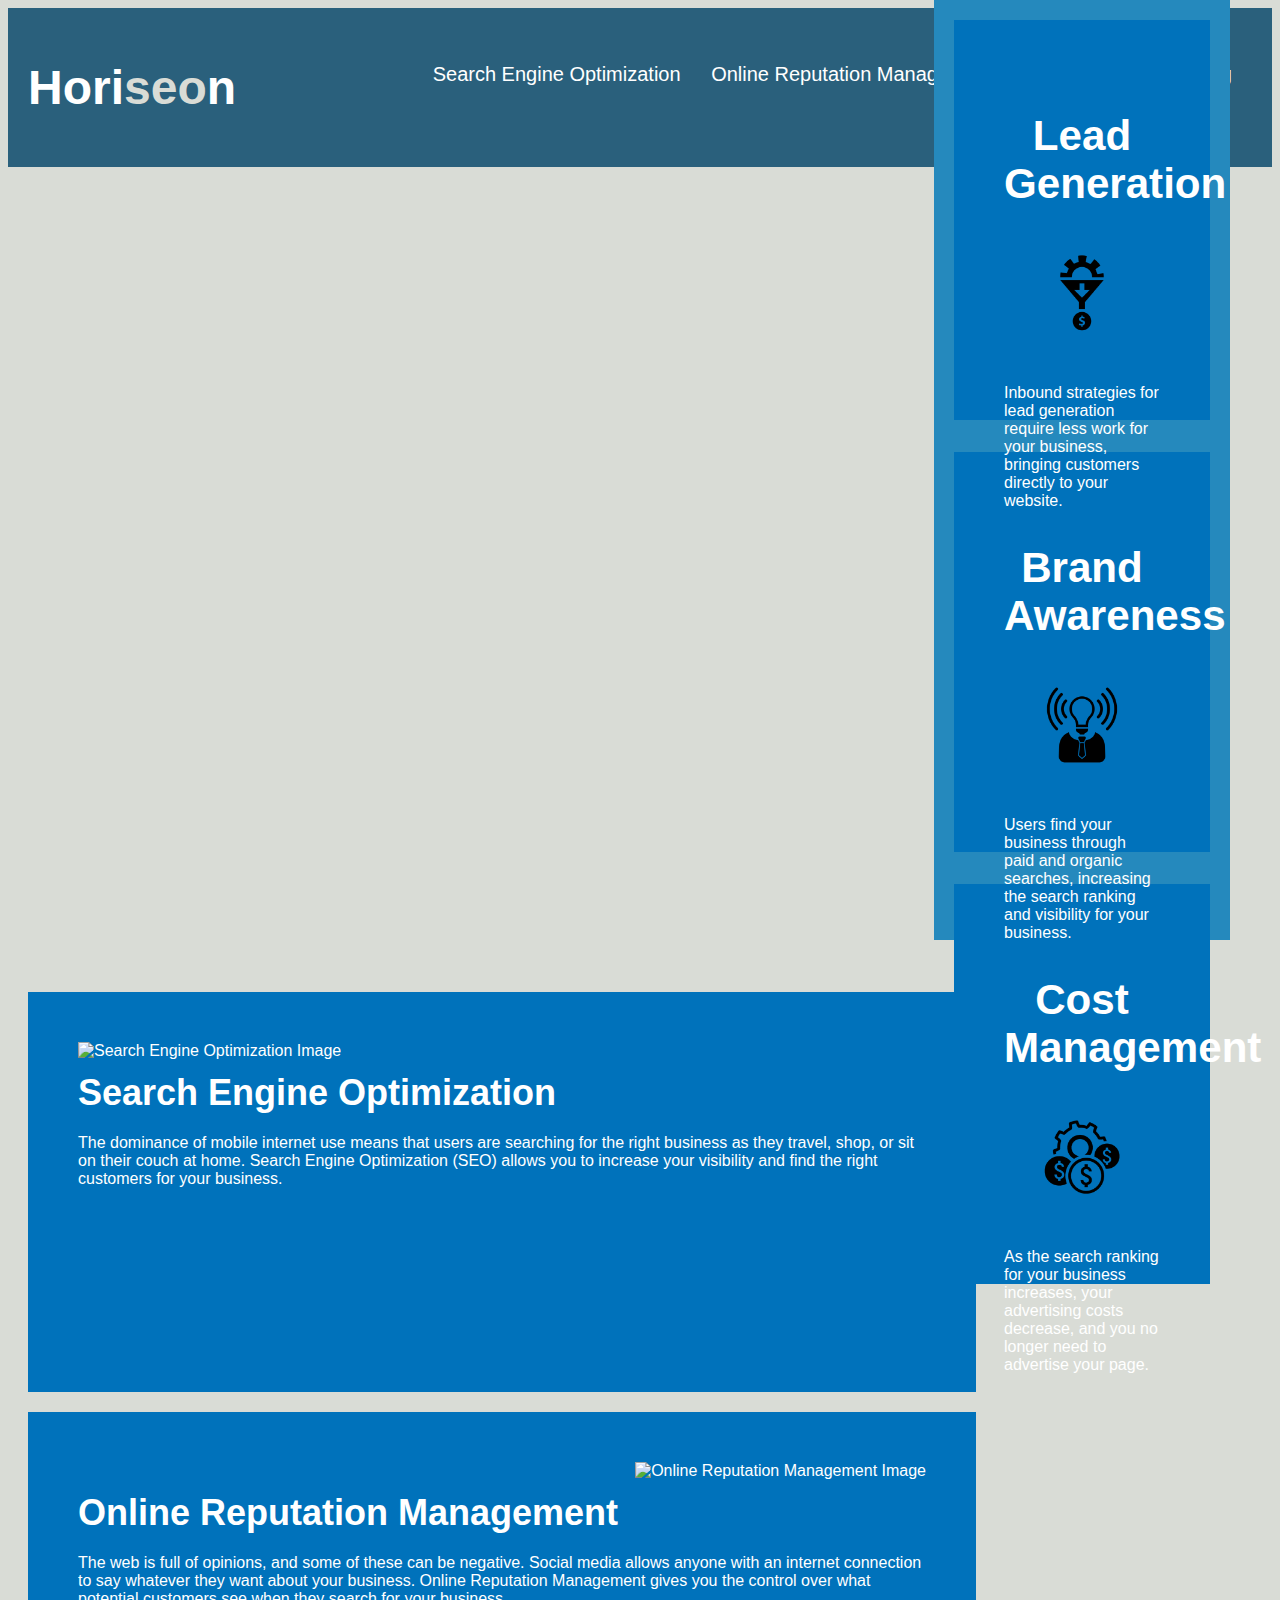
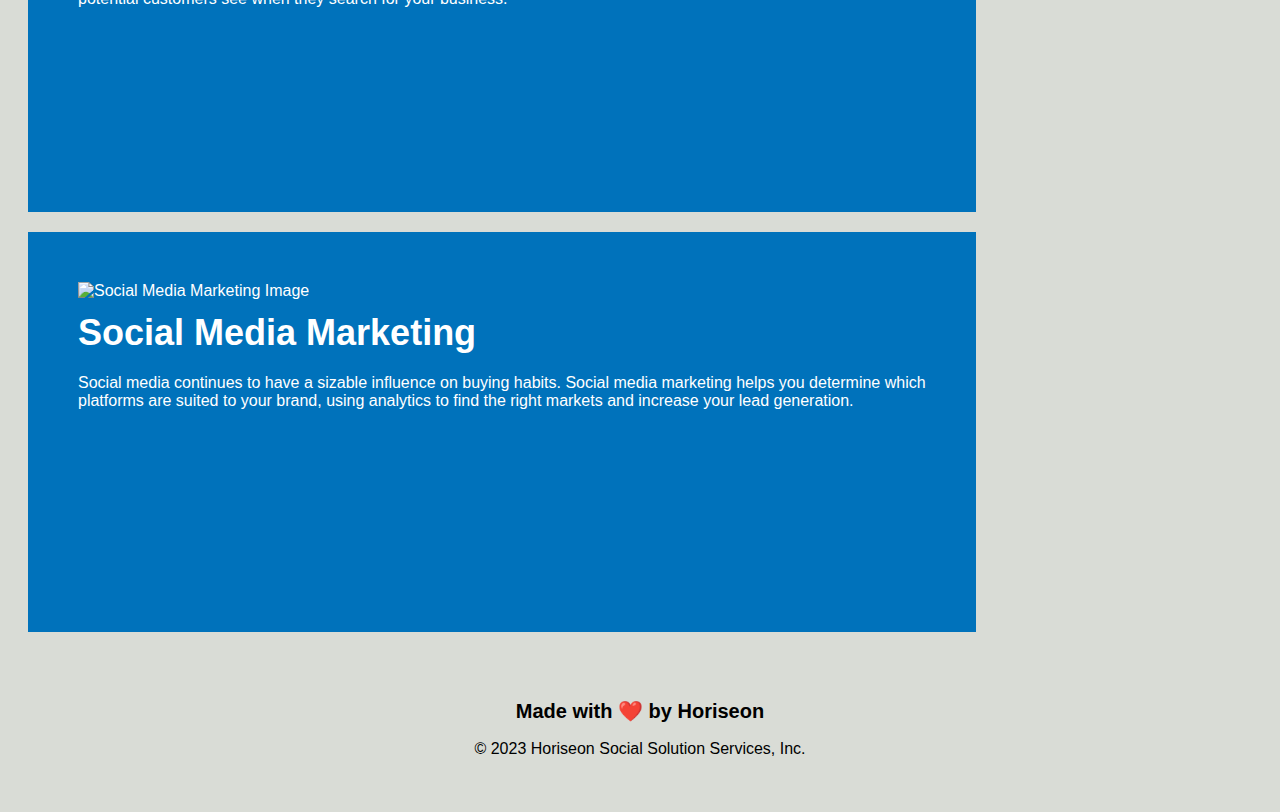
==== index.html @ 4c15a775 "updated links" ====
<!DOCTYPE html>
<html lang="en-us">

<head>
    <meta charset="UTF-8">
    <!--section.benefits floats to the bottom when screen shrinks, tried to amend this serveral times, will try to resubmit later-->

    <link rel="stylesheet" href="./Assets/css/style.css">
    <title>Horiseon</title>
</head>

<body>
    <header>
        <h1>Hori<span class="seo">seo</span>n</h1>
        <nav>
            <ul>
                <li><a href="#search-engine-optimization">Search Engine Optimization</a>
                </li>
                <li><a href="#online-reputation-management">Online Reputation Management</a>
                </li>
                <li><a href="#social-media-marketing">Social Media Marketing</a>
                </li>
            </ul>
        </nav>
    </header>
    <main>
        <section class="hero"></section>
        <aside class="search-engine-optimization">
            <img src="./Assets/images/search-engine-optimization.jpg" class="float-left"
                alt="Search Engine Optimization Image">
            <h2>Search Engine Optimization</h2>
            <p>
                The dominance of mobile internet use means that users are searching for the right business as they
                travel, shop, or sit on their couch at home. Search Engine Optimization (SEO) allows you to increase
                your visibility and find the right customers for your business.</p>
        </aside>
        <aside id="online-reputation-management" class="online-reputation-management">
            <img src="./Assets/images/online-reputation-management.jpg" class="float-right"
                alt="Online Reputation Management Image">
            <h2>Online Reputation Management</h2>
            <p>
                The web is full of opinions, and some of these can be negative. Social media allows anyone with an
                internet connection to say whatever they want about your business. Online Reputation Management gives
                you the control over what potential customers see when they search for your business.
            </p>
        </aside>
        <aside id="social-media-marketing" class="social-media-marketing">
            <img src="./Assets/images/social-media-marketing.jpg" class="float-left" alt="Social Media Marketing Image">
            <h2>Social Media Marketing</h2>
            <p>
                Social media continues to have a sizable influence on buying habits. Social media marketing helps you
                determine which platforms are suited to your brand, using analytics to find the right markets and
                increase your lead generation.
            </p>
        </aside>
    </main>
    <section id = benefits class="benefits">
        <aside class="benefit-lead">
            <h3>Lead Generation</h3>
            <img src="./Assets/images/lead-generation.png" alt="Lead Generation Image">
            <p>
                Inbound strategies for lead generation require less work for your business, bringing customers directly
                to your website.</p>
        </aside>
        <aside class="benefit-brand">
            <h3>Brand Awareness</h3>
            <img src="./Assets/images/brand-awareness.png" alt="Brand Awareness Image">
            <p>
                Users find your business through paid and organic searches, increasing the search ranking and visibility
                for your business.</p>
        </aside>
        <aside class="benefit-cost">
            <h3>Cost Management</h3>
            <img src="./Assets/images/cost-management.png" alt="Cost Management Image">
            <p>
                As the search ranking for your business increases, your advertising costs decrease, and you no longer
                need to advertise your page.</p>
        </aside>
    </section>
    <footer>
        <h2>Made with ❤️️ by Horiseon</h2>
        <p>
            &copy; 2023 Horiseon Social Solution Services, Inc.</p>
    </footer>
</body>

</html>
---- Assets/css/style.css ----
{
     box-sizing: border-box;
     padding: 0;
     margin: 0;
 }

 body {
     background-color: #d9dcd6;
 }

 header {
     padding: 20px;
     font-family: 'Trebuchet MS', 'Lucida Sans Unicode', 'Lucida Grande', 'Lucida Sans', Arial, sans-serif;
     background-color: #2a607c;
     color: #ffffff;
 }

 header h1 {
     display: inline-block;
     font-size: 48px;
 }

 header h1 .seo {
     color: #d9dcd6;
 }

 header nav {
     padding-top: 15px;
     margin-right: 20px;
     float: right;
     font-family: 'Gill Sans', 'Gill Sans MT', Calibri, 'Trebuchet MS', sans-serif;
     font-size: 20px;
 }

 header nav ul {
     list-style-type: none;
 }

 header nav ul li {
     display: inline-block;
     margin-left: 25px;
 }

 a {
     color: #ffffff;
     text-decoration: none;
 }

 p {
     font-size: 16px;
 }

 section.hero {
     height: 800px;
     width: 100%;
     margin-bottom: 25px;
     background-image: url("../images/digital-marketing-meeting.jpg");
     background-size: cover;
     background-position: center;
 }

 .float-left {
     float: left;
     margin-right: 25px;
 }

 .float-right {
     float: right;
     margin-left: 25px;
 }

 .content {
     width: 75%;
     display: inline-block;
     margin-left: 20px;
 }

 main {
     width: 75%;
     display: inline-block;
     margin-left: 20px;
 }

 section.benefits {
     margin-right: 20px;
     padding: 20px;
     clear: both;
     float: right;
     width: 20%;
     height: 100%;
     font-family: 'Gill Sans', 'Gill Sans MT', Calibri, 'Trebuchet MS', sans-serif;
     background-color: #2589bd;
 }

.benefits {
    position: absolute; /* Set the navbar to fixed position */
    top: 0; /* Align to the top of the viewport */
    right: 30px; /* Position it slightly to the right */
    width: auto; /* Adjust the width as needed */
    font-size: 36px;
    margin-bottom: 20px;
}


 .benefit-lead,
 .benefit-brand,
 .benefit-cost {
     margin-bottom: 32px;
     color: #ffffff;
 }

 .benefit-lead h3,
 .benefit-brand h3,
 .benefit-cost h3 {
     margin-bottom: 10px;
     text-align: center;
 }

 .benefit-lead img,
 .benefit-brand img,
 .benefit-cost img {
     display: block;
     margin: 10px auto;
     max-width: 150px;
 }

 aside {
     margin-bottom: 20px;
     padding: 50px;
     height: 300px;
     font-family: 'Gill Sans', 'Gill Sans MT', Calibri, 'Trebuchet MS', sans-serif;
     background-color: #0072bb;
     color: #ffffff;
 }

 aside img {
     max-height: 200px;
 }

 aside h2 {
     margin-bottom: 20px;
     font-size: 36px;
 }


 footer {
     padding: 30px;
     clear: both;
     font-family: 'Trebuchet MS', 'Lucida Sans Unicode', 'Lucida Grande', 'Lucida Sans', Arial, sans-serif;
     text-align: center;
 }

 footer h2 {
     font-size: 20px;
 }
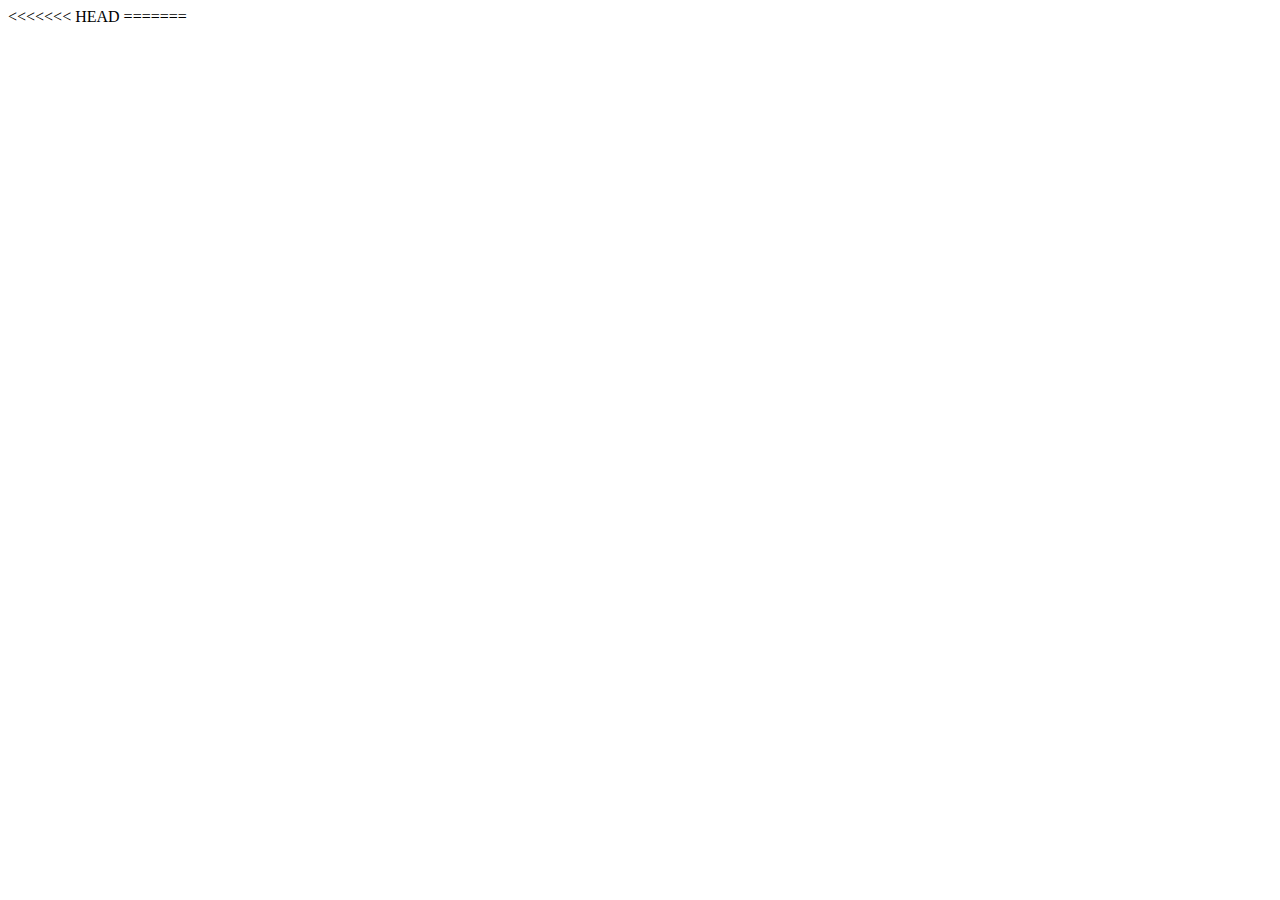
==== commit 7c9a5226: "linked images correctly" ====
--- a/index.html
+++ b/index.html
@@ -3,8 +3,12 @@
 
 <head>
     <meta charset="UTF-8">
+<<<<<<< HEAD
     <!--section.benefits floats to the bottom when screen shrinks, tried to amend this serveral times, will try to resubmit later-->
 
+=======
+    <!--section.benefits floats to the bottom when screen shrinks, tried to amend this serveral times, will try to resubmit later--!
+>>>>>>> 5fdffde18c22313e6a25df4b66d9deb6aa99b5e0
     <link rel="stylesheet" href="./Assets/css/style.css">
     <title>Horiseon</title>
 </head>
@@ -84,4 +88,4 @@
     </footer>
 </body>
 
-</html>+</html>
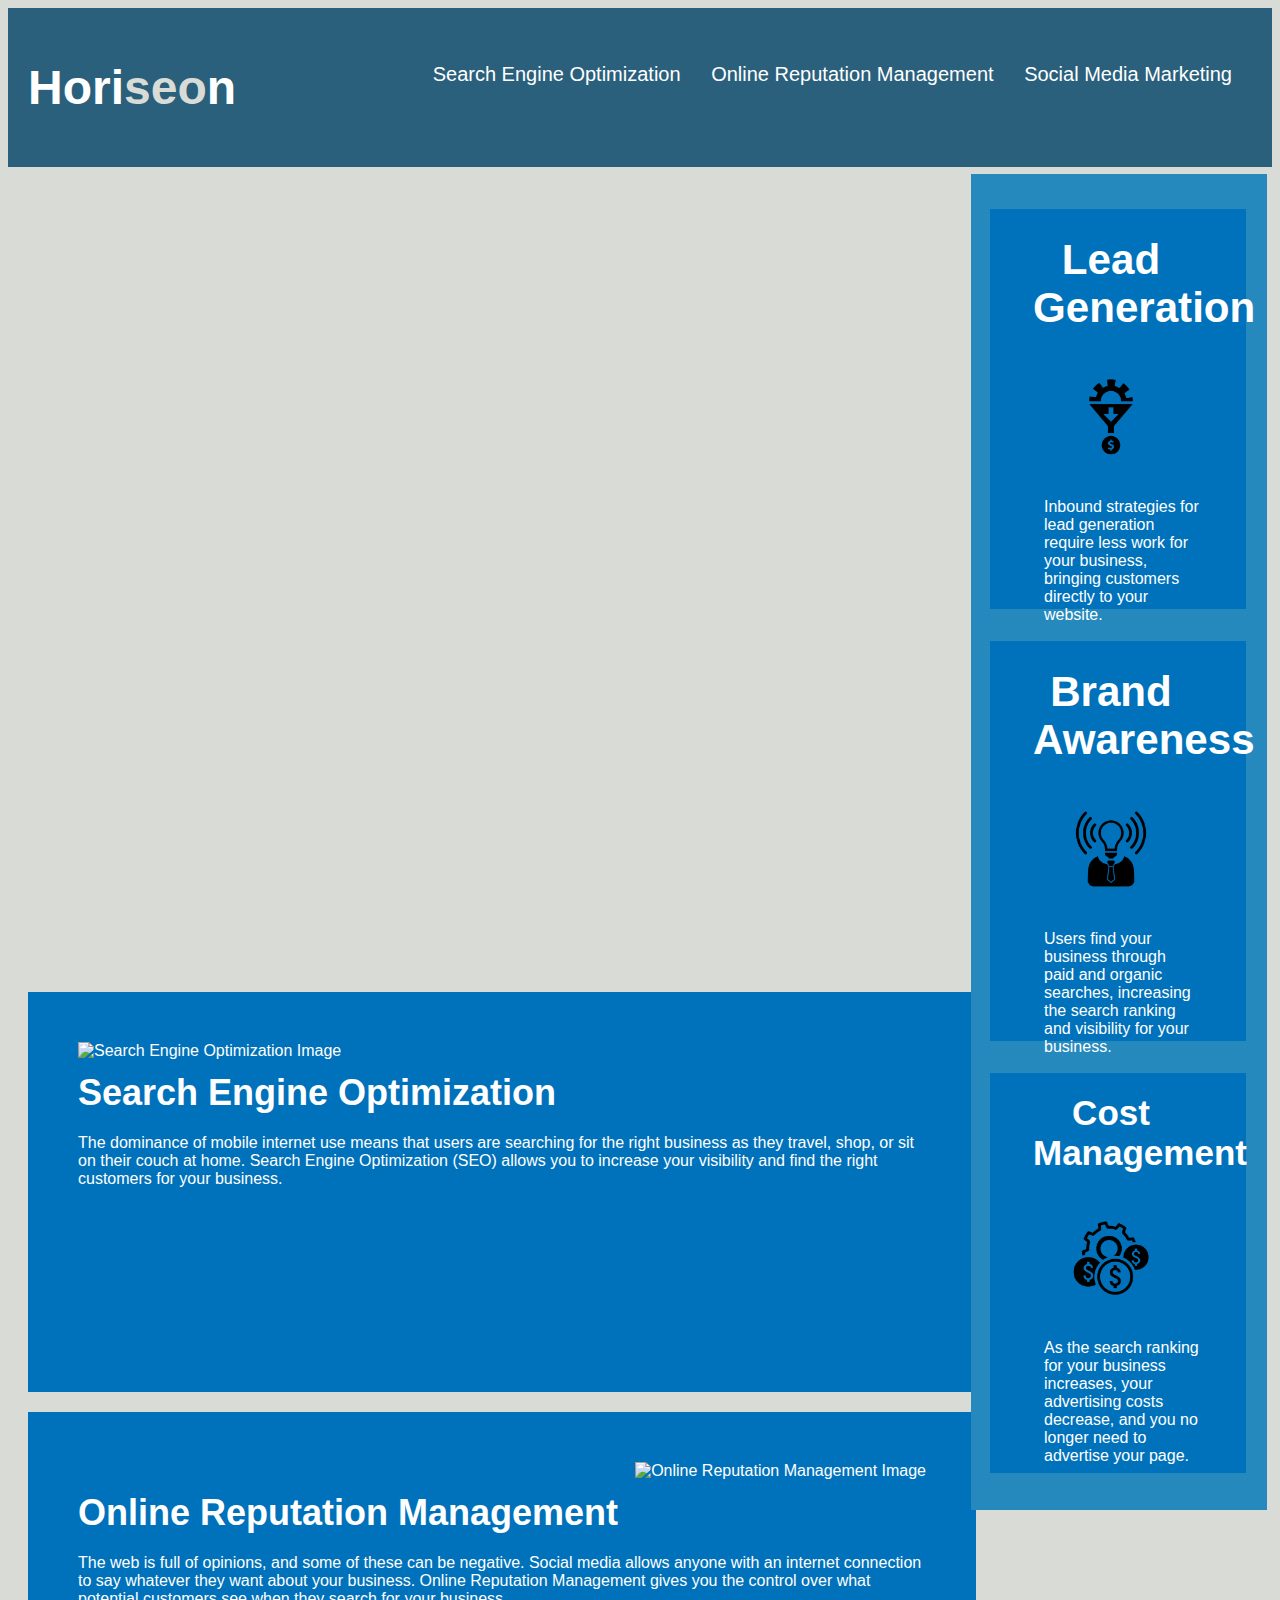
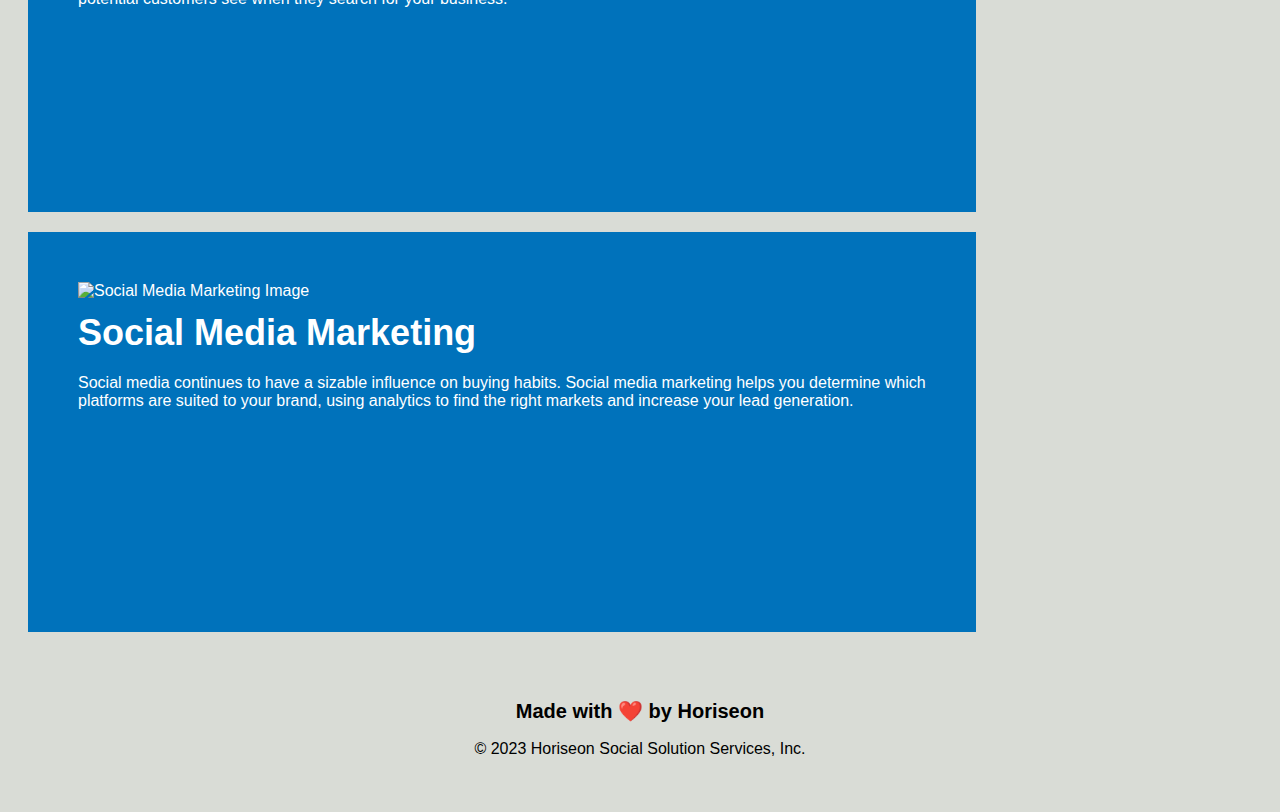
==== commit 1d366b7d: "Merge pull request #2 from JohnM89/feature" ====
--- a/index.html
+++ b/index.html
@@ -3,12 +3,9 @@
 
 <head>
     <meta charset="UTF-8">
-<<<<<<< HEAD
+
     <!--section.benefits floats to the bottom when screen shrinks, tried to amend this serveral times, will try to resubmit later-->
 
-=======
-    <!--section.benefits floats to the bottom when screen shrinks, tried to amend this serveral times, will try to resubmit later--!
->>>>>>> 5fdffde18c22313e6a25df4b66d9deb6aa99b5e0
     <link rel="stylesheet" href="./Assets/css/style.css">
     <title>Horiseon</title>
 </head>
@@ -28,7 +25,7 @@
         </nav>
     </header>
     <main>
-        <section class="hero"></section>
+        <section id = "hero" class="hero"></section>
         <aside class="search-engine-optimization">
             <img src="./Assets/images/search-engine-optimization.jpg" class="float-left"
                 alt="Search Engine Optimization Image">
@@ -58,7 +55,7 @@
             </p>
         </aside>
     </main>
-    <section id = benefits class="benefits">
+    <section id = "benefits" class="benefits">
         <aside class="benefit-lead">
             <h3>Lead Generation</h3>
             <img src="./Assets/images/lead-generation.png" alt="Lead Generation Image">
--- a/Assets/css/style.css
+++ b/Assets/css/style.css
@@ -87,15 +87,15 @@
      clear: both;
      float: right;
      width: 20%;
-     height: 100%;
      font-family: 'Gill Sans', 'Gill Sans MT', Calibri, 'Trebuchet MS', sans-serif;
      background-color: #2589bd;
  }
 
 .benefits {
     position: absolute; /* Set the navbar to fixed position */
-    top: 0; /* Align to the top of the viewport */
-    right: 30px; /* Position it slightly to the right */
+    
+    top: 174px; /* Align to the top of the viewport */
+    right: -7px; /* Position it slightly to the right */
     width: auto; /* Adjust the width as needed */
     font-size: 36px;
     margin-bottom: 20px;
@@ -105,25 +105,54 @@
  .benefit-lead,
  .benefit-brand,
  .benefit-cost {
+    position: relative;
+    right: 1px;
      margin-bottom: 32px;
      color: #ffffff;
+     top: 15px;
+     
  }
 
  .benefit-lead h3,
  .benefit-brand h3,
  .benefit-cost h3 {
+     position: relative;
+     
+    right: 7px;
      margin-bottom: 10px;
      text-align: center;
+     top: -65px;
  }
+.benefit-cost h3 {  
+    position: relative;
+    right: 7px;
+    margin-bottom: 10px;
+    text-align: center;
+    top: -65px;
+    font-size: 35px;
+} 
+
 
  .benefit-lead img,
  .benefit-brand img,
  .benefit-cost img {
+    position: relative;
+    right: 7px;
      display: block;
      margin: 10px auto;
      max-width: 150px;
+      top: -65px;
  }
+ 
+ 
 
+.benefit-lead p,
+.benefit-brand p,
+.benefit-cost p {
+    position: relative;
+    right: -4px;
+    top: -75px;
+}
  aside {
      margin-bottom: 20px;
      padding: 50px;
